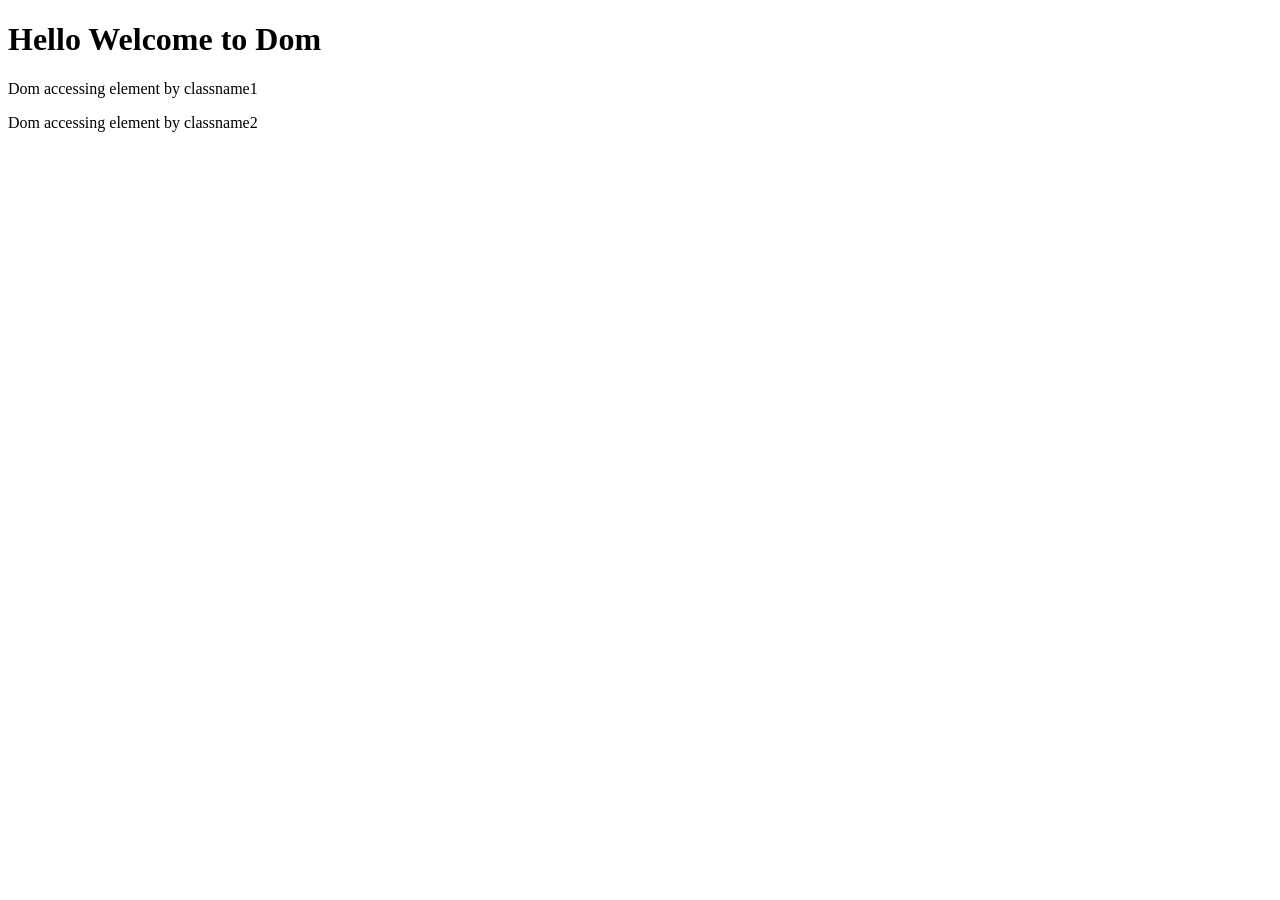
==== Day 1/index.html @ cf165504 "files added" ====
<!DOCTYPE html>
<html lang="en">
<head>
    <meta charset="UTF-8">
    <meta name="viewport" content="width=device-width, initial-scale=1.0">
    <link rel="stylesheet" href="./css/style.css">
    <title>Document</title>
</head>
<body>
     
    <h1 id = "first">Hello Welcome to Dom</h1>
    <p class="one">Dom accessing element by classname1</p>
     <p class="one">Dom accessing element by classname2</p>
    
    <script src="./js/script.js">
     

    </script>
</body>
</html>
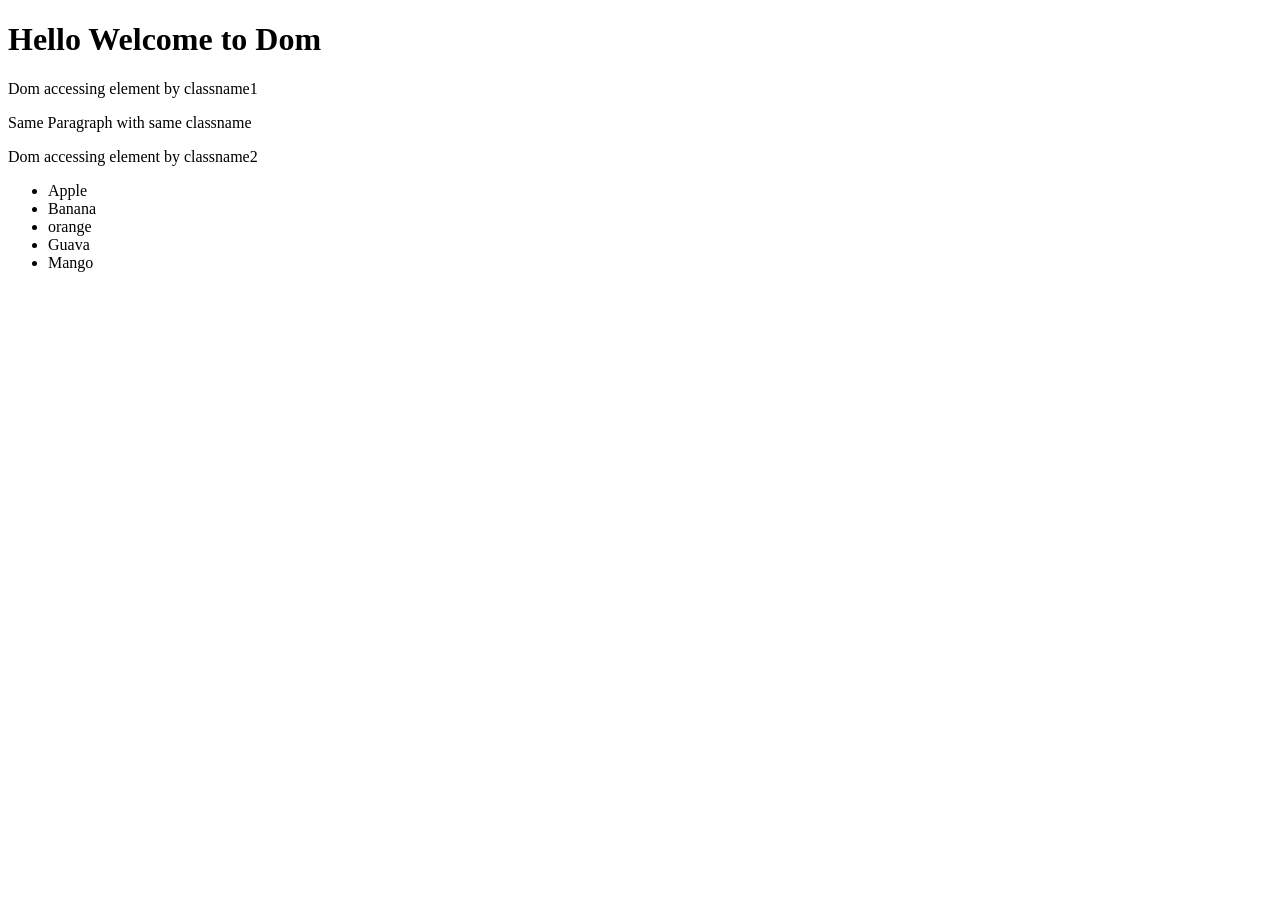
==== commit 3466cb08: "selecting elements in dom" ====
--- a/Day 1/index.html
+++ b/Day 1/index.html
@@ -10,7 +10,16 @@
      
     <h1 id = "first">Hello Welcome to Dom</h1>
     <p class="one">Dom accessing element by classname1</p>
+    <p class="one">Same Paragraph with same classname</p>
      <p class="one">Dom accessing element by classname2</p>
+     <ul class="two">
+       <li>Apple</li>
+       <li>Banana</li>
+       <li>orange</li>
+       <li>Guava</li>
+       <li>Mango</li>
+       
+     </ul>
     
     <script src="./js/script.js">
      
